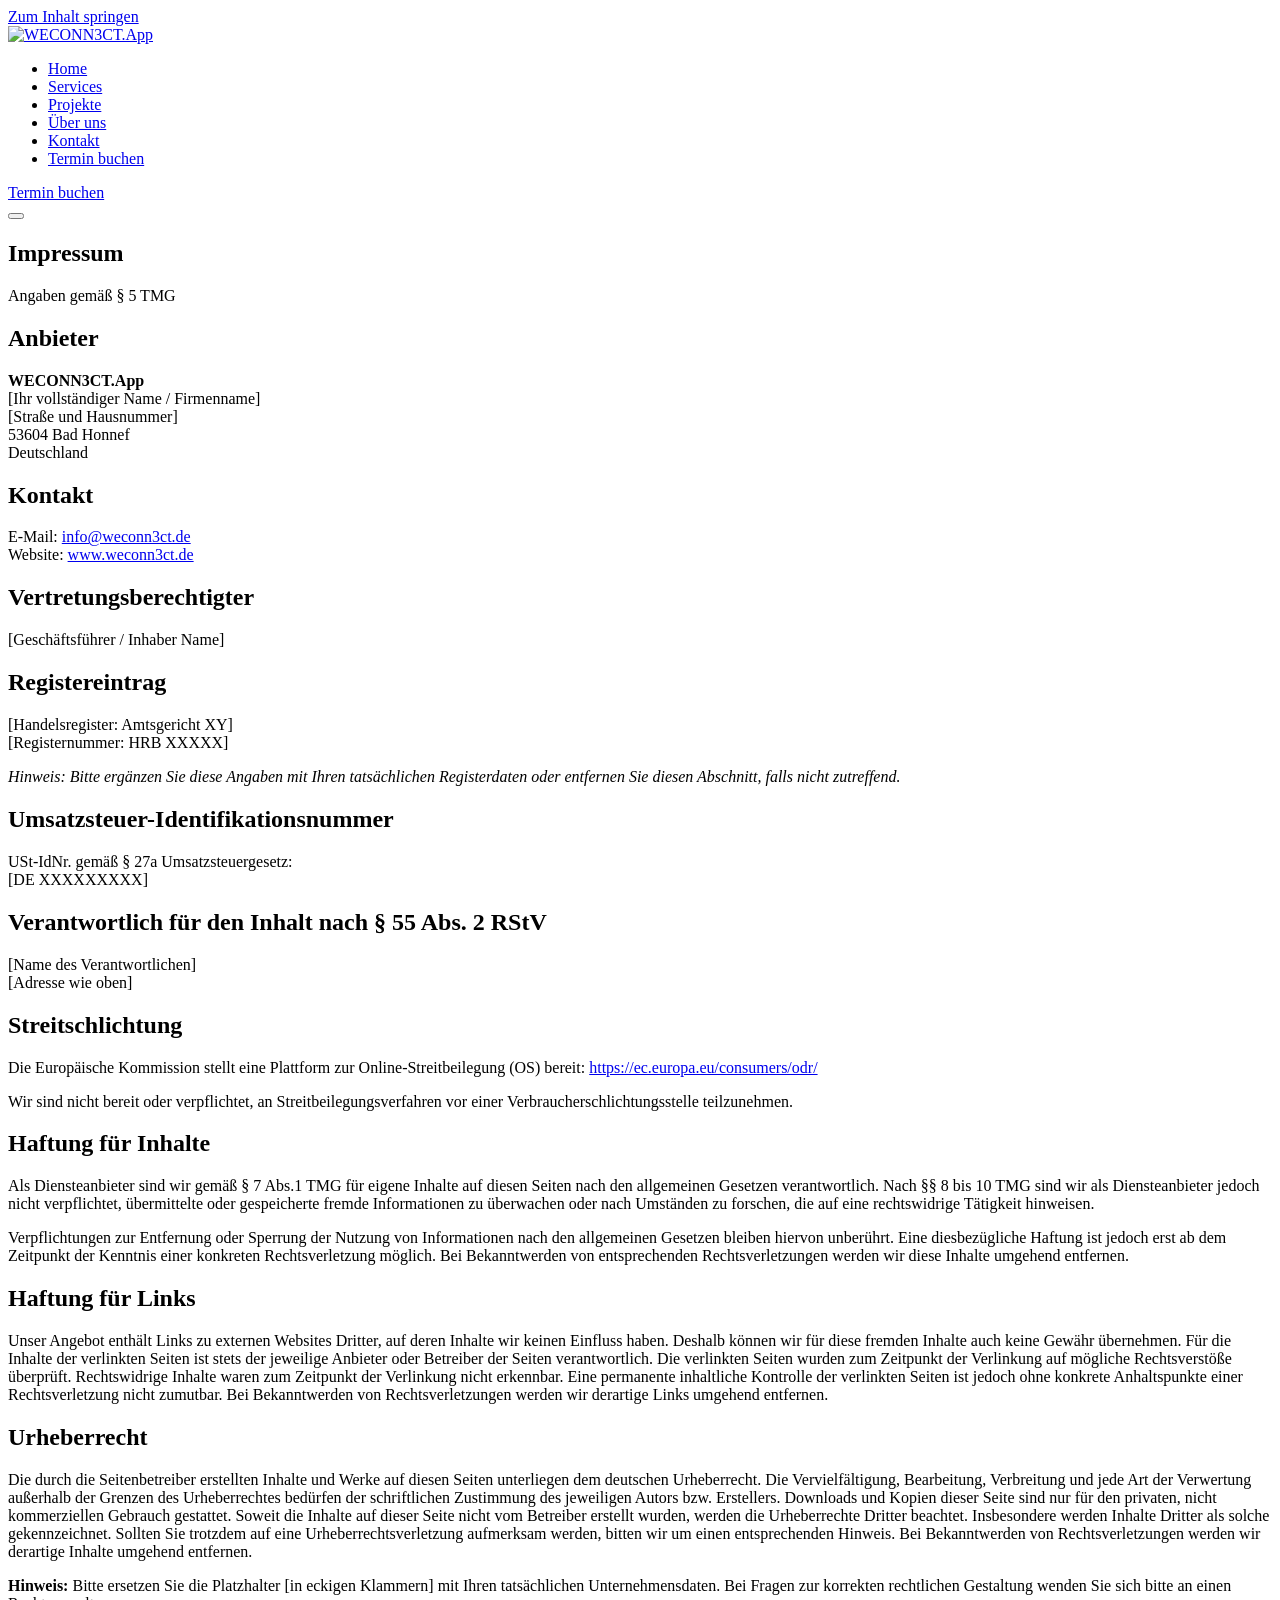
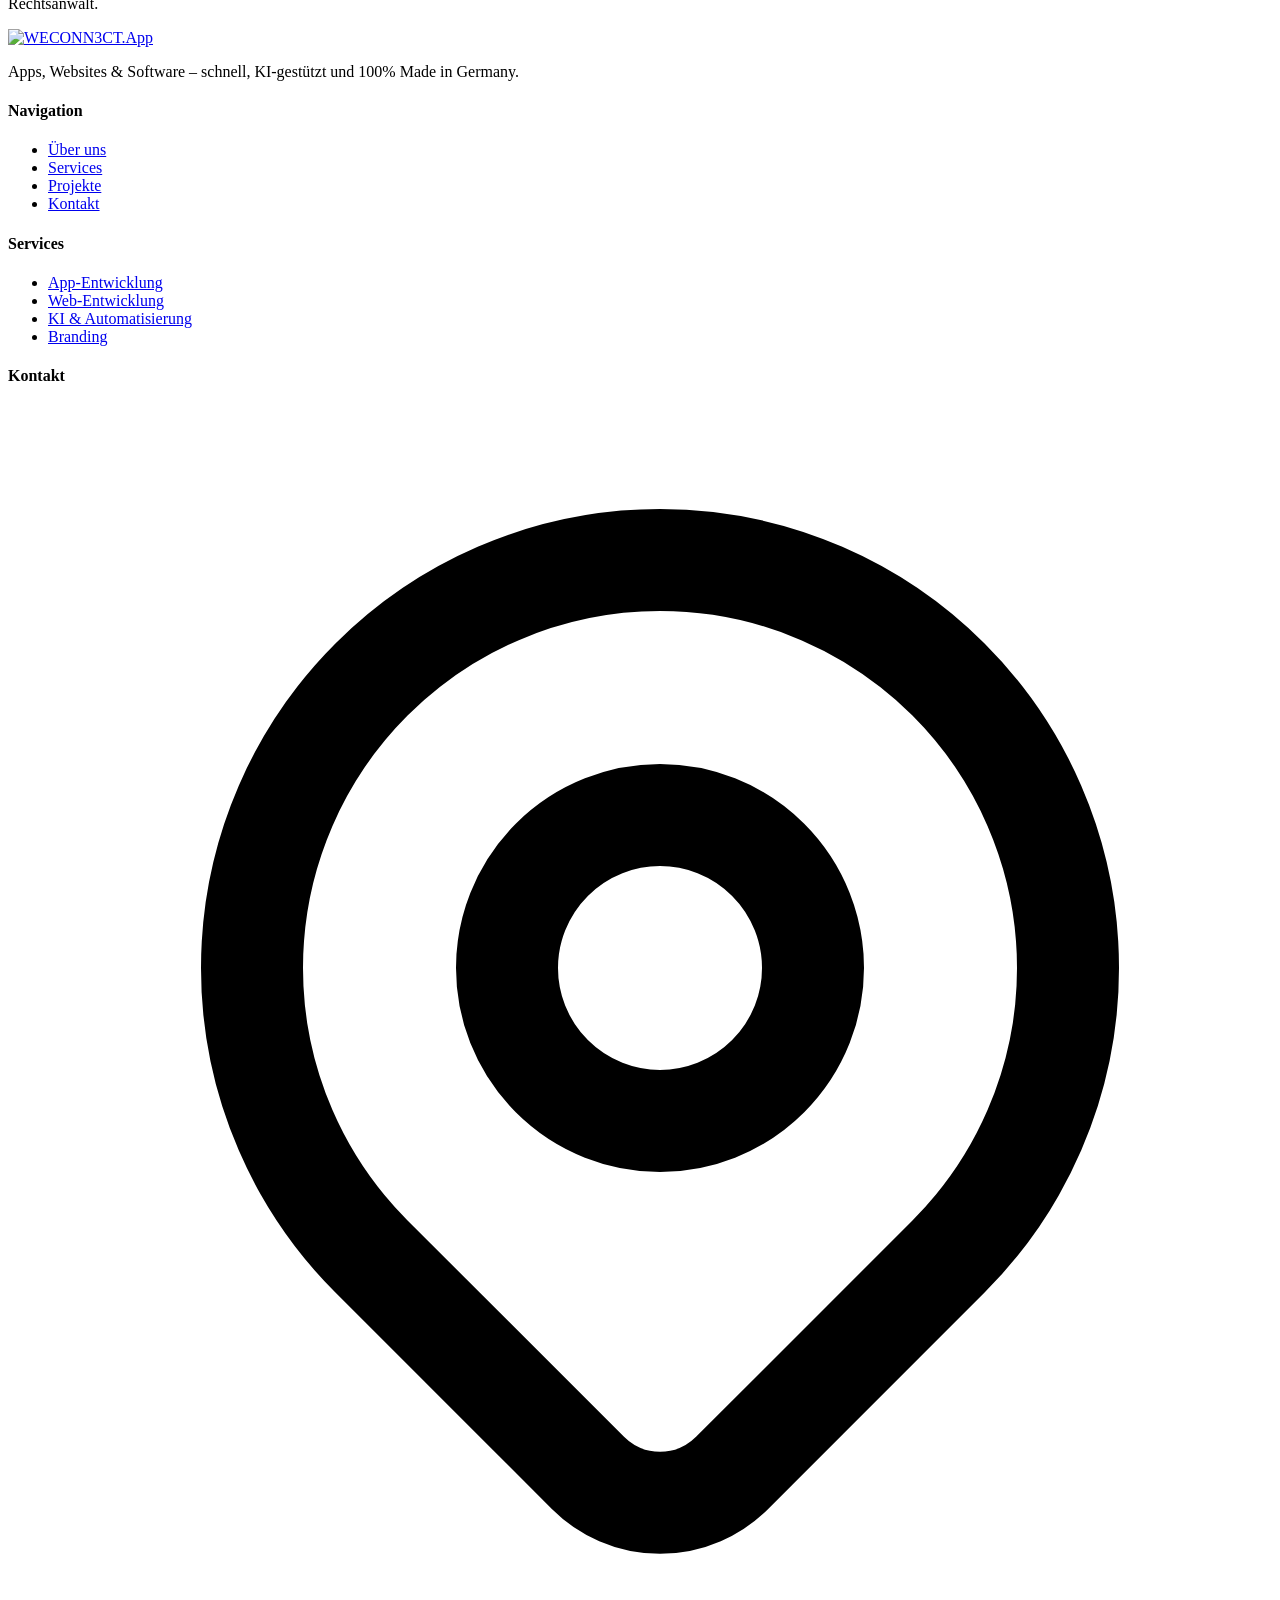
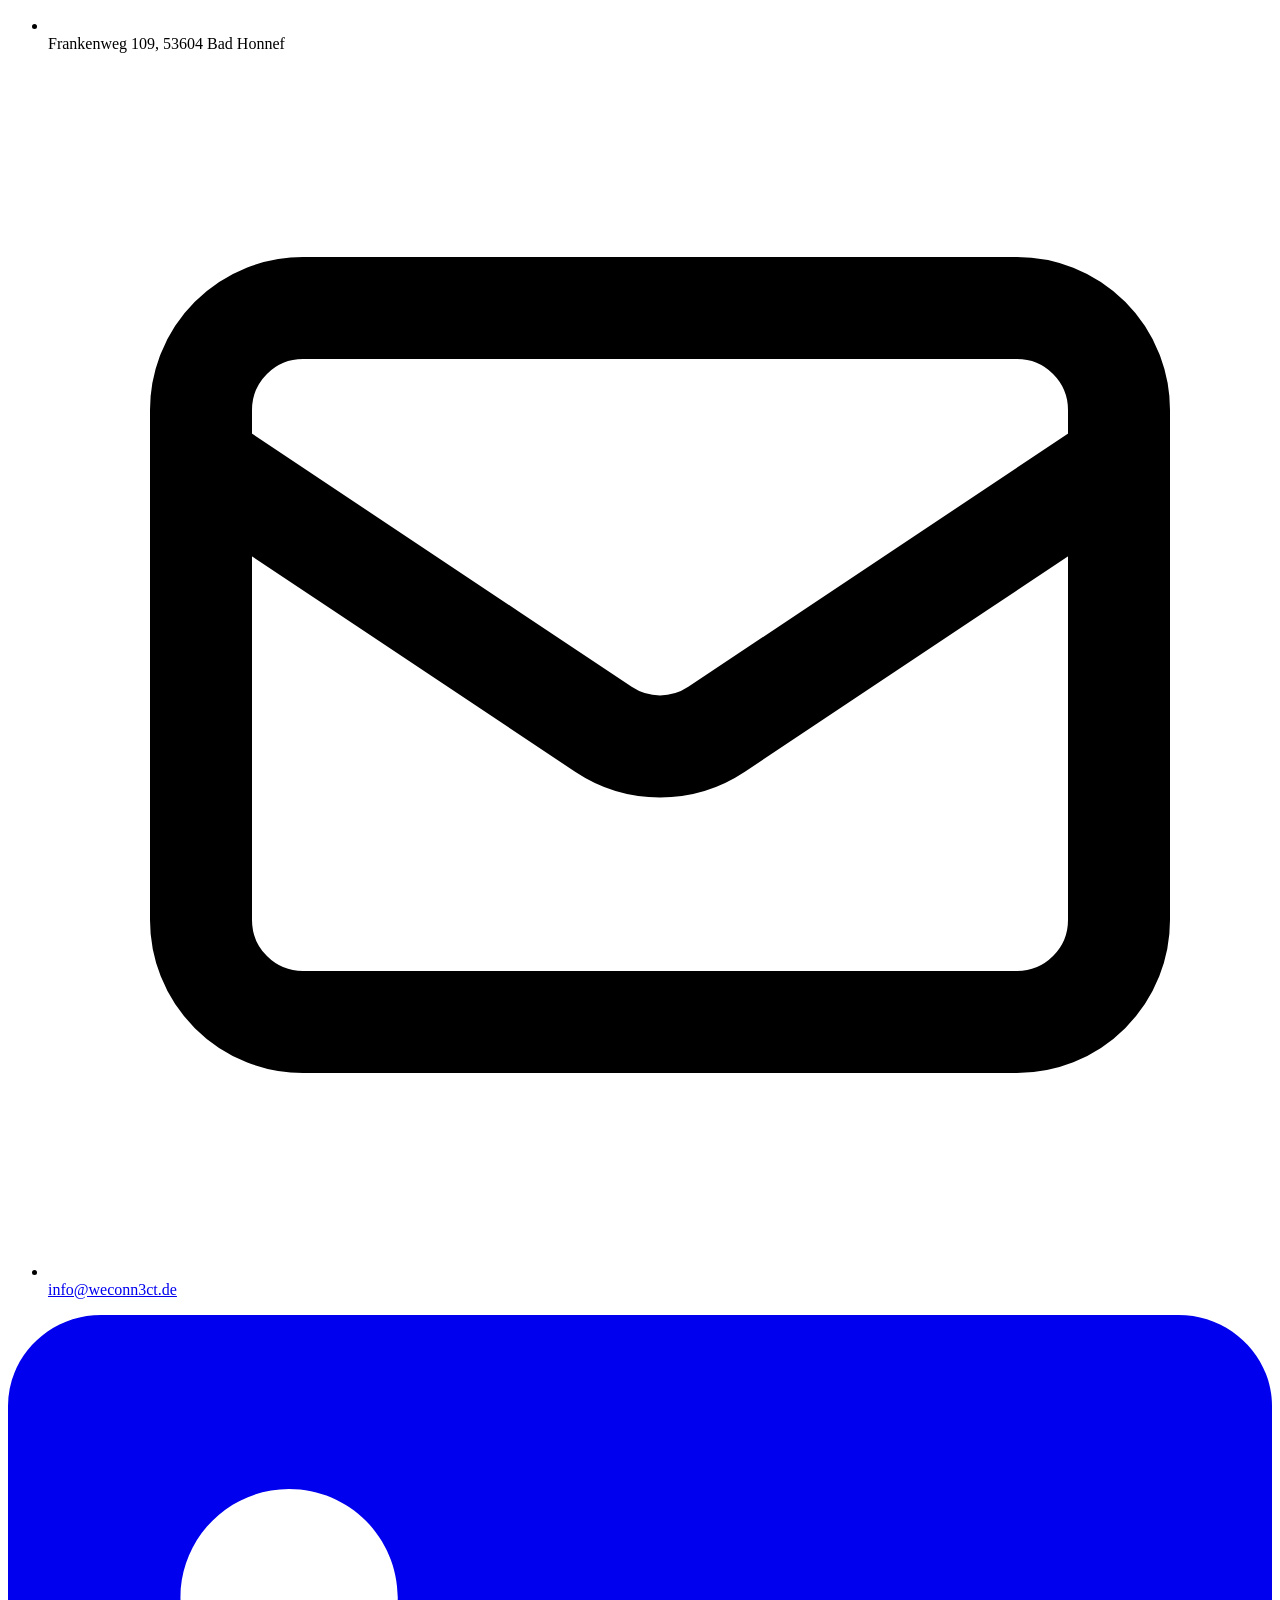
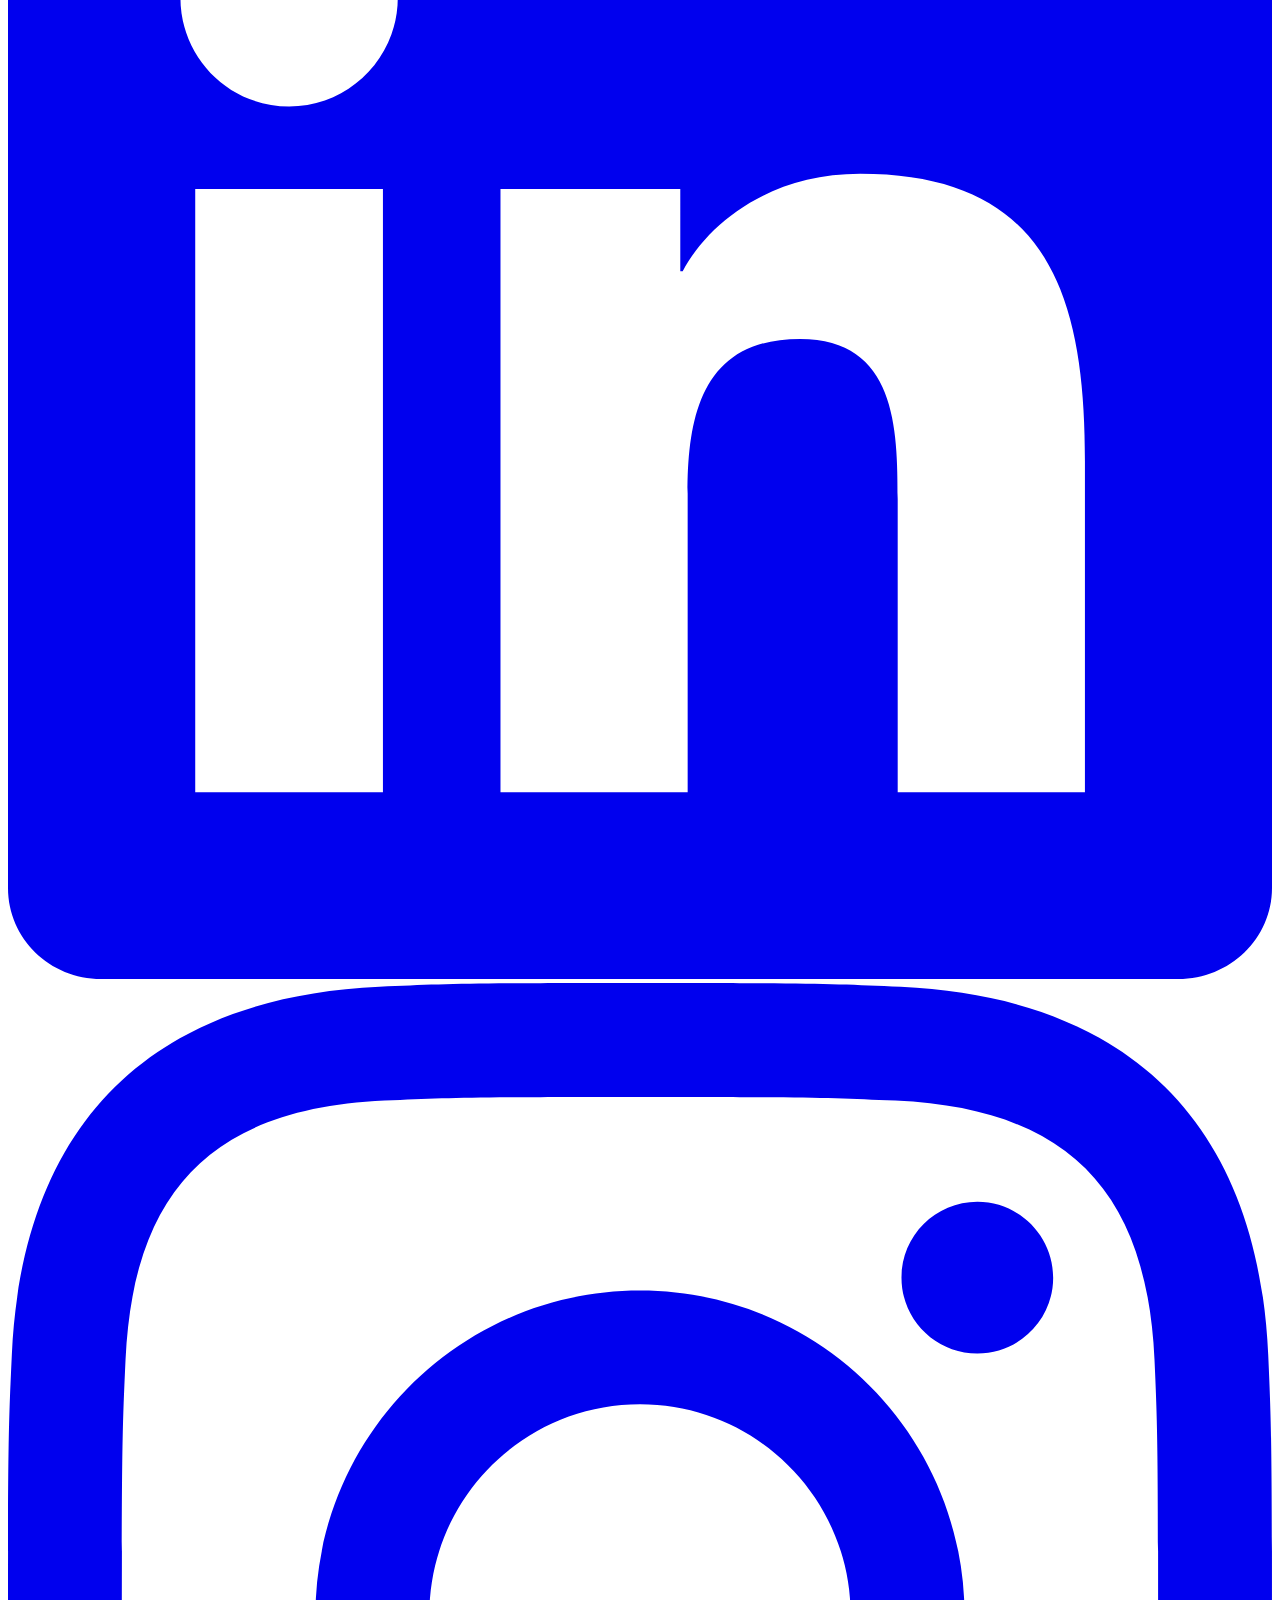
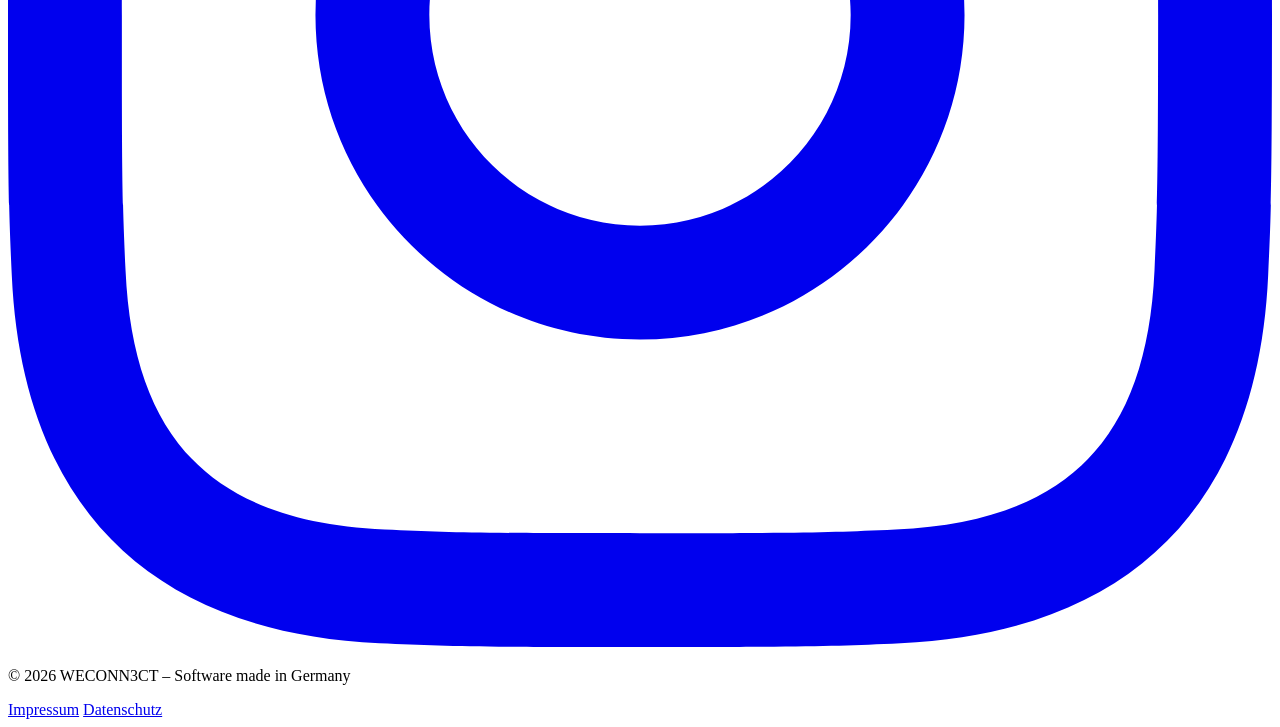
==== static-site/impressum/index.html @ f99a8896 "Clean URLs: Verzeichnisstruktur statt .html-Endungen HTML-Dateien in Unterordner verschoben (z.B. se" ====
<!DOCTYPE html>
<html lang="de">
<head>
    <meta charset="UTF-8">
    <meta name="viewport" content="width=device-width, initial-scale=1.0">
    <title>Impressum | WECONN3CT.App</title>
    <meta name="description" content="Impressum der WECONN3CT.App - Softwareentwicklung aus Bad Honnef, Deutschland.">
    <meta name="robots" content="noindex, follow">
    <link rel="canonical" href="https://weconn3ct.de/impressum/">

    <!-- Tailwind CSS via CDN -->
    <script src="https://cdn.tailwindcss.com"></script>
    <script src="/js/tailwind.config.js"></script>

    <!-- Google Fonts - Inter -->
    <link rel="preconnect" href="https://fonts.googleapis.com">
    <link rel="preconnect" href="https://fonts.gstatic.com" crossorigin>
    <link href="https://fonts.googleapis.com/css2?family=Inter:wght@300;400;500;600;700;800&display=swap" rel="stylesheet">

    <!-- Custom CSS -->
    <link rel="stylesheet" href="/css/style.css">
</head>
<body class="bg-white text-gray-900 antialiased selection:bg-primary-500 selection:text-white overflow-x-hidden font-sans">
    <a href="#main-content" class="sr-only focus:not-sr-only focus:fixed focus:top-4 focus:left-4 focus:z-[9999] focus:bg-primary-500 focus:text-white focus:px-4 focus:py-2 focus:rounded-lg">Zum Inhalt springen</a>

    <!-- NAVIGATION -->
    <div class="navbar-wrapper">
    <nav id="navbar">
        <div class="navbar-container">
            <a href="/" class="navbar-logo"><img src="/assets/logo.png" alt="WECONN3CT.App" class="navbar-logo-img"></a>

            <ul class="navbar-menu" id="navbarMenu">
                <li><a href="/" class="navbar-link">Home</a></li>
                <li><a href="/leistungen/" class="navbar-link">Services</a></li>
                <li><a href="/projekte/" class="navbar-link">Projekte</a></li>
                <li><a href="/ueber-uns/" class="navbar-link">Über uns</a></li>
                <li><a href="/kontakt/" class="navbar-link">Kontakt</a></li>
                <li class="navbar-cta"><a href="https://calendly.com/weconn3ct/30min" target="_blank" rel="noopener noreferrer" class="navbar-link">Termin buchen</a></li>
            </ul>

            <div class="navbar-right">
                <a href="https://calendly.com/weconn3ct/30min" target="_blank" rel="noopener noreferrer" class="navbar-cta-right">Termin buchen</a>
            </div>

            <button class="navbar-toggle" id="navbarToggle" aria-label="Menü öffnen" aria-expanded="false" aria-controls="navbarMenu">
                <span class="navbar-toggle-icon"></span>
            </button>
        </div>
    </nav>
    </div>

    <main id="main-content">
    <!-- Content -->
    <section class="pt-40 pb-24">
        <div class="max-w-3xl mx-auto px-4 sm:px-6 lg:px-8">
            <div class="mb-12">
                <h1 class="text-4xl font-bold text-gray-900 mb-4">Impressum</h1>
                <p class="text-gray-600">Angaben gemäß § 5 TMG</p>
            </div>

            <div class="prose prose-lg max-w-none">
                <div class="space-y-8">
                    <!-- Anbieter -->
                    <div class="bg-gray-50 rounded-2xl p-8 border border-gray-100">
                        <h2 class="text-xl font-bold text-gray-900 mb-4">Anbieter</h2>
                        <p class="text-gray-700 leading-relaxed">
                            <strong>WECONN3CT.App</strong><br>
                            [Ihr vollständiger Name / Firmenname]<br>
                            [Straße und Hausnummer]<br>
                            53604 Bad Honnef<br>
                            Deutschland
                        </p>
                    </div>

                    <!-- Kontakt -->
                    <div class="bg-gray-50 rounded-2xl p-8 border border-gray-100">
                        <h2 class="text-xl font-bold text-gray-900 mb-4">Kontakt</h2>
                        <p class="text-gray-700 leading-relaxed">
                            E-Mail: <a href="mailto:info@weconn3ct.de" class="text-primary-500 hover:underline">info@weconn3ct.de</a><br>
                            Website: <a href="https://weconn3ct.de" class="text-primary-500 hover:underline">www.weconn3ct.de</a>
                        </p>
                    </div>

                    <!-- Vertretungsberechtigter -->
                    <div class="bg-gray-50 rounded-2xl p-8 border border-gray-100">
                        <h2 class="text-xl font-bold text-gray-900 mb-4">Vertretungsberechtigter</h2>
                        <p class="text-gray-700 leading-relaxed">
                            [Geschäftsführer / Inhaber Name]
                        </p>
                    </div>

                    <!-- Registereintrag (falls zutreffend) -->
                    <div class="bg-gray-50 rounded-2xl p-8 border border-gray-100">
                        <h2 class="text-xl font-bold text-gray-900 mb-4">Registereintrag</h2>
                        <p class="text-gray-700 leading-relaxed">
                            [Handelsregister: Amtsgericht XY]<br>
                            [Registernummer: HRB XXXXX]
                        </p>
                        <p class="text-sm text-gray-500 mt-4">
                            <em>Hinweis: Bitte ergänzen Sie diese Angaben mit Ihren tatsächlichen Registerdaten oder entfernen Sie diesen Abschnitt, falls nicht zutreffend.</em>
                        </p>
                    </div>

                    <!-- Umsatzsteuer-ID -->
                    <div class="bg-gray-50 rounded-2xl p-8 border border-gray-100">
                        <h2 class="text-xl font-bold text-gray-900 mb-4">Umsatzsteuer-Identifikationsnummer</h2>
                        <p class="text-gray-700 leading-relaxed">
                            USt-IdNr. gemäß § 27a Umsatzsteuergesetz:<br>
                            [DE XXXXXXXXX]
                        </p>
                    </div>

                    <!-- Verantwortlich für Inhalte -->
                    <div class="bg-gray-50 rounded-2xl p-8 border border-gray-100">
                        <h2 class="text-xl font-bold text-gray-900 mb-4">Verantwortlich für den Inhalt nach § 55 Abs. 2 RStV</h2>
                        <p class="text-gray-700 leading-relaxed">
                            [Name des Verantwortlichen]<br>
                            [Adresse wie oben]
                        </p>
                    </div>

                    <!-- Streitschlichtung -->
                    <div class="bg-gray-50 rounded-2xl p-8 border border-gray-100">
                        <h2 class="text-xl font-bold text-gray-900 mb-4">Streitschlichtung</h2>
                        <p class="text-gray-700 leading-relaxed mb-4">
                            Die Europäische Kommission stellt eine Plattform zur Online-Streitbeilegung (OS) bereit:
                            <a href="https://ec.europa.eu/consumers/odr/" target="_blank" rel="noopener" class="text-primary-500 hover:underline">https://ec.europa.eu/consumers/odr/</a>
                        </p>
                        <p class="text-gray-700 leading-relaxed">
                            Wir sind nicht bereit oder verpflichtet, an Streitbeilegungsverfahren vor einer Verbraucherschlichtungsstelle teilzunehmen.
                        </p>
                    </div>

                    <!-- Haftungsausschluss -->
                    <div class="bg-gray-50 rounded-2xl p-8 border border-gray-100">
                        <h2 class="text-xl font-bold text-gray-900 mb-4">Haftung für Inhalte</h2>
                        <p class="text-gray-700 leading-relaxed mb-4">
                            Als Diensteanbieter sind wir gemäß § 7 Abs.1 TMG für eigene Inhalte auf diesen Seiten nach den allgemeinen Gesetzen verantwortlich. Nach §§ 8 bis 10 TMG sind wir als Diensteanbieter jedoch nicht verpflichtet, übermittelte oder gespeicherte fremde Informationen zu überwachen oder nach Umständen zu forschen, die auf eine rechtswidrige Tätigkeit hinweisen.
                        </p>
                        <p class="text-gray-700 leading-relaxed">
                            Verpflichtungen zur Entfernung oder Sperrung der Nutzung von Informationen nach den allgemeinen Gesetzen bleiben hiervon unberührt. Eine diesbezügliche Haftung ist jedoch erst ab dem Zeitpunkt der Kenntnis einer konkreten Rechtsverletzung möglich. Bei Bekanntwerden von entsprechenden Rechtsverletzungen werden wir diese Inhalte umgehend entfernen.
                        </p>
                    </div>

                    <!-- Haftung für Links -->
                    <div class="bg-gray-50 rounded-2xl p-8 border border-gray-100">
                        <h2 class="text-xl font-bold text-gray-900 mb-4">Haftung für Links</h2>
                        <p class="text-gray-700 leading-relaxed">
                            Unser Angebot enthält Links zu externen Websites Dritter, auf deren Inhalte wir keinen Einfluss haben. Deshalb können wir für diese fremden Inhalte auch keine Gewähr übernehmen. Für die Inhalte der verlinkten Seiten ist stets der jeweilige Anbieter oder Betreiber der Seiten verantwortlich. Die verlinkten Seiten wurden zum Zeitpunkt der Verlinkung auf mögliche Rechtsverstöße überprüft. Rechtswidrige Inhalte waren zum Zeitpunkt der Verlinkung nicht erkennbar. Eine permanente inhaltliche Kontrolle der verlinkten Seiten ist jedoch ohne konkrete Anhaltspunkte einer Rechtsverletzung nicht zumutbar. Bei Bekanntwerden von Rechtsverletzungen werden wir derartige Links umgehend entfernen.
                        </p>
                    </div>

                    <!-- Urheberrecht -->
                    <div class="bg-gray-50 rounded-2xl p-8 border border-gray-100">
                        <h2 class="text-xl font-bold text-gray-900 mb-4">Urheberrecht</h2>
                        <p class="text-gray-700 leading-relaxed">
                            Die durch die Seitenbetreiber erstellten Inhalte und Werke auf diesen Seiten unterliegen dem deutschen Urheberrecht. Die Vervielfältigung, Bearbeitung, Verbreitung und jede Art der Verwertung außerhalb der Grenzen des Urheberrechtes bedürfen der schriftlichen Zustimmung des jeweiligen Autors bzw. Erstellers. Downloads und Kopien dieser Seite sind nur für den privaten, nicht kommerziellen Gebrauch gestattet. Soweit die Inhalte auf dieser Seite nicht vom Betreiber erstellt wurden, werden die Urheberrechte Dritter beachtet. Insbesondere werden Inhalte Dritter als solche gekennzeichnet. Sollten Sie trotzdem auf eine Urheberrechtsverletzung aufmerksam werden, bitten wir um einen entsprechenden Hinweis. Bei Bekanntwerden von Rechtsverletzungen werden wir derartige Inhalte umgehend entfernen.
                        </p>
                    </div>
                </div>

                <!-- Hinweis -->
                <div class="mt-12 p-6 bg-primary-50 rounded-xl border border-primary-100">
                    <p class="text-primary-700 text-sm">
                        <strong>Hinweis:</strong> Bitte ersetzen Sie die Platzhalter [in eckigen Klammern] mit Ihren tatsächlichen Unternehmensdaten. Bei Fragen zur korrekten rechtlichen Gestaltung wenden Sie sich bitte an einen Rechtsanwalt.
                    </p>
                </div>
            </div>
        </div>
    </section>

    <!-- Footer -->
    </main>

    <footer class="relative bg-gray-950 overflow-hidden">
        <div class="absolute -top-40 left-1/4 w-[600px] h-[600px] bg-primary-600/5 rounded-full blur-3xl pointer-events-none"></div>
        <div class="absolute -bottom-20 right-1/4 w-[400px] h-[400px] bg-accent-500/5 rounded-full blur-3xl pointer-events-none"></div>
        <div class="h-px bg-gradient-to-r from-transparent via-white/10 to-transparent"></div>
        <div class="max-w-7xl mx-auto px-4 sm:px-6 lg:px-8">
            <div class="pt-16 pb-12 grid grid-cols-1 md:grid-cols-2 lg:grid-cols-12 gap-12">
                <div class="lg:col-span-3 flex flex-col">
                    <a href="/" class="inline-block mb-4">
                        <img src="/assets/logo.png" alt="WECONN3CT.App" class="h-14 brightness-0 invert opacity-90 hover:opacity-100 transition-opacity">
                    </a>
                    <p class="text-gray-500 text-sm leading-relaxed max-w-xs">
                        Apps, Websites & Software – schnell, KI-gestützt und 100% Made in Germany.
                    </p>
                </div>
                <div class="lg:col-span-2 lg:col-start-5">
                    <h4 class="text-white text-xs font-semibold uppercase tracking-widest mb-5">Navigation</h4>
                    <ul class="space-y-3">
                        <li><a href="/ueber-uns/" class="text-gray-500 hover:text-white transition-colors text-sm">Über uns</a></li>
                        <li><a href="/leistungen/" class="text-gray-500 hover:text-white transition-colors text-sm">Services</a></li>
                        <li><a href="/projekte/" class="text-gray-500 hover:text-white transition-colors text-sm">Projekte</a></li>
                        <li><a href="/kontakt/" class="text-gray-500 hover:text-white transition-colors text-sm">Kontakt</a></li>
                    </ul>
                </div>
                <div class="lg:col-span-2">
                    <h4 class="text-white text-xs font-semibold uppercase tracking-widest mb-5">Services</h4>
                    <ul class="space-y-3">
                        <li><a href="/leistungen/" class="text-gray-500 hover:text-white transition-colors text-sm">App-Entwicklung</a></li>
                        <li><a href="/leistungen/" class="text-gray-500 hover:text-white transition-colors text-sm">Web-Entwicklung</a></li>
                        <li><a href="/leistungen/" class="text-gray-500 hover:text-white transition-colors text-sm">KI & Automatisierung</a></li>
                        <li><a href="/leistungen/" class="text-gray-500 hover:text-white transition-colors text-sm">Branding</a></li>
                    </ul>
                </div>
                <div class="lg:col-span-3">
                    <h4 class="text-white text-xs font-semibold uppercase tracking-widest mb-5">Kontakt</h4>
                    <ul class="space-y-4">
                        <li class="flex items-start gap-3">
                            <svg class="w-4 h-4 text-gray-600 shrink-0 mt-0.5" fill="none" stroke="currentColor" viewBox="0 0 24 24">
                                <path stroke-linecap="round" stroke-linejoin="round" stroke-width="2" d="M17.657 16.657L13.414 20.9a1.998 1.998 0 01-2.827 0l-4.244-4.243a8 8 0 1111.314 0z"></path>
                                <path stroke-linecap="round" stroke-linejoin="round" stroke-width="2" d="M15 11a3 3 0 11-6 0 3 3 0 016 0z"></path>
                            </svg>
                            <span class="text-gray-500 text-sm">Frankenweg 109, 53604 Bad Honnef</span>
                        </li>
                        <li class="flex items-center gap-3">
                            <svg class="w-4 h-4 text-gray-600 shrink-0" fill="none" stroke="currentColor" viewBox="0 0 24 24">
                                <path stroke-linecap="round" stroke-linejoin="round" stroke-width="2" d="M3 8l7.89 5.26a2 2 0 002.22 0L21 8M5 19h14a2 2 0 002-2V7a2 2 0 00-2-2H5a2 2 0 00-2 2v10a2 2 0 002 2z"></path>
                            </svg>
                            <a href="mailto:info@weconn3ct.de" class="text-gray-500 hover:text-primary-400 transition-colors text-sm">info@weconn3ct.de</a>
                        </li>
                    </ul>
                </div>
            </div>
            <div class="border-t border-white/10"></div>
            <div class="flex justify-center gap-4 pt-10 pb-6">
                <a href="https://de.linkedin.com/company/weconn3ct" target="_blank" rel="noopener noreferrer" class="social-icon-glass group">
                    <svg class="w-5 h-5" fill="currentColor" viewBox="0 0 24 24"><path d="M20.447 20.452h-3.554v-5.569c0-1.328-.027-3.037-1.852-3.037-1.853 0-2.136 1.445-2.136 2.939v5.667H9.351V9h3.414v1.561h.046c.477-.9 1.637-1.85 3.37-1.85 3.601 0 4.267 2.37 4.267 5.455v6.286zM5.337 7.433c-1.144 0-2.063-.926-2.063-2.065 0-1.138.92-2.063 2.063-2.063 1.14 0 2.064.925 2.064 2.063 0 1.139-.925 2.065-2.064 2.065zm1.782 13.019H3.555V9h3.564v11.452zM22.225 0H1.771C.792 0 0 .774 0 1.729v20.542C0 23.227.792 24 1.771 24h20.451C23.2 24 24 23.227 24 22.271V1.729C24 .774 23.2 0 22.222 0h.003z"/></svg>
                </a>
                <a href="https://www.instagram.com/weconn3ct_gmbh/" target="_blank" rel="noopener noreferrer" class="social-icon-glass social-icon-instagram group">
                    <svg class="w-5 h-5" fill="currentColor" viewBox="0 0 24 24"><path d="M12 2.163c3.204 0 3.584.012 4.85.07 3.252.148 4.771 1.691 4.919 4.919.058 1.265.069 1.645.069 4.849 0 3.205-.012 3.584-.069 4.849-.149 3.225-1.664 4.771-4.919 4.919-1.266.058-1.644.07-4.85.07-3.204 0-3.584-.012-4.849-.07-3.26-.149-4.771-1.699-4.919-4.92-.058-1.265-.07-1.644-.07-4.849 0-3.204.013-3.583.07-4.849.149-3.227 1.664-4.771 4.919-4.919 1.266-.057 1.645-.069 4.849-.069zm0-2.163c-3.259 0-3.667.014-4.947.072-4.358.2-6.78 2.618-6.98 6.98-.059 1.281-.073 1.689-.073 4.948 0 3.259.014 3.668.072 4.948.2 4.358 2.618 6.78 6.98 6.98 1.281.058 1.689.072 4.948.072 3.259 0 3.668-.014 4.948-.072 4.354-.2 6.782-2.618 6.979-6.98.059-1.28.073-1.689.073-4.948 0-3.259-.014-3.667-.072-4.947-.196-4.354-2.617-6.78-6.979-6.98-1.281-.059-1.69-.073-4.949-.073zm0 5.838c-3.403 0-6.162 2.759-6.162 6.162s2.759 6.163 6.162 6.163 6.162-2.759 6.162-6.163c0-3.403-2.759-6.162-6.162-6.162zm0 10.162c-2.209 0-4-1.79-4-4 0-2.209 1.791-4 4-4s4 1.791 4 4c0 2.21-1.791 4-4 4zm6.406-11.845c-.796 0-1.441.645-1.441 1.44s.645 1.44 1.441 1.44c.795 0 1.439-.645 1.439-1.44s-.644-1.44-1.439-1.44z"/></svg>
                </a>
            </div>
            <div class="pb-8 flex flex-col items-center gap-3">
                <p class="text-gray-600 text-sm">&copy; 2026 WECONN3CT – Software made in Germany</p>
                <div class="flex items-center gap-6">
                    <a href="/impressum/" class="text-gray-600 hover:text-gray-400 text-sm transition-colors">Impressum</a>
                    <a href="/datenschutz/" class="text-gray-600 hover:text-gray-400 text-sm transition-colors">Datenschutz</a>
                </div>
            </div>
        </div>
    </footer>

    <script src="https://unpkg.com/lenis@1.1.13/dist/lenis.min.js"></script>
    <script src="/js/main.js"></script>
    <script src="/js/navbar.js"></script>
</body>
</html>
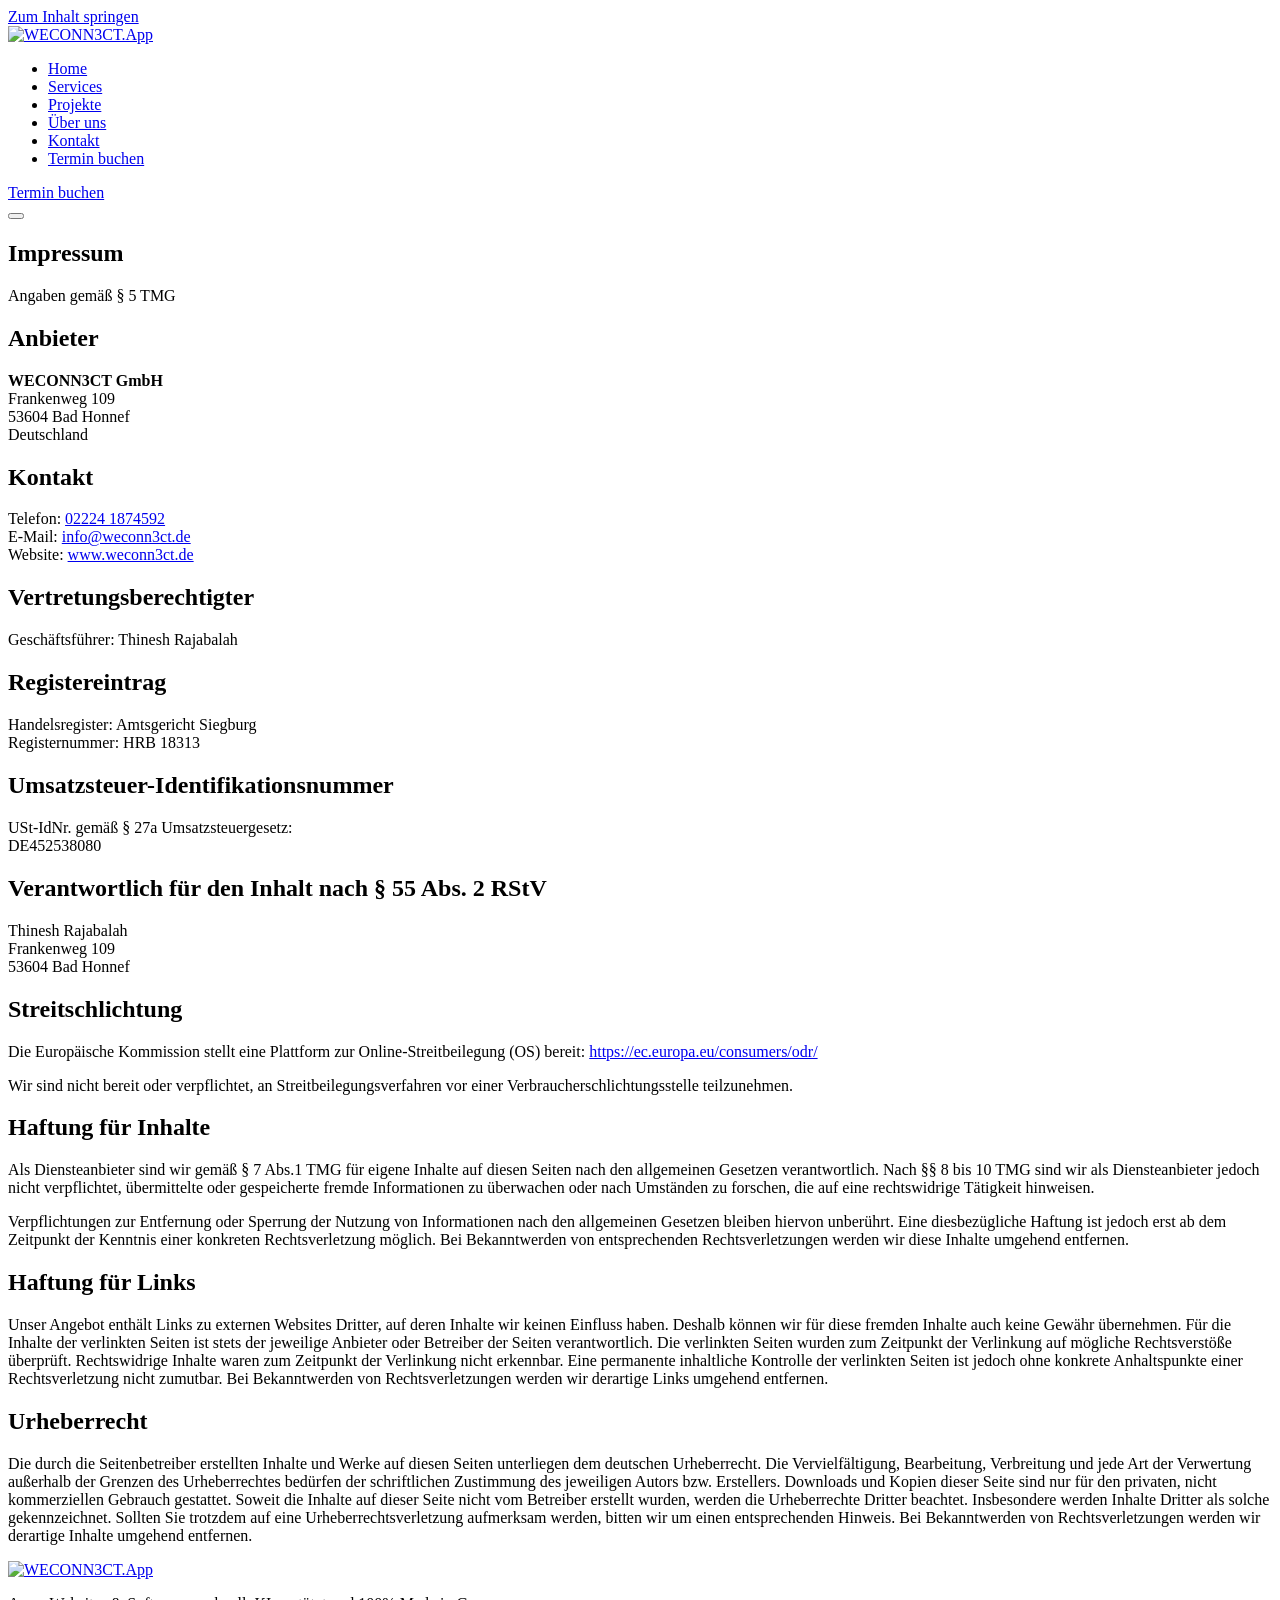
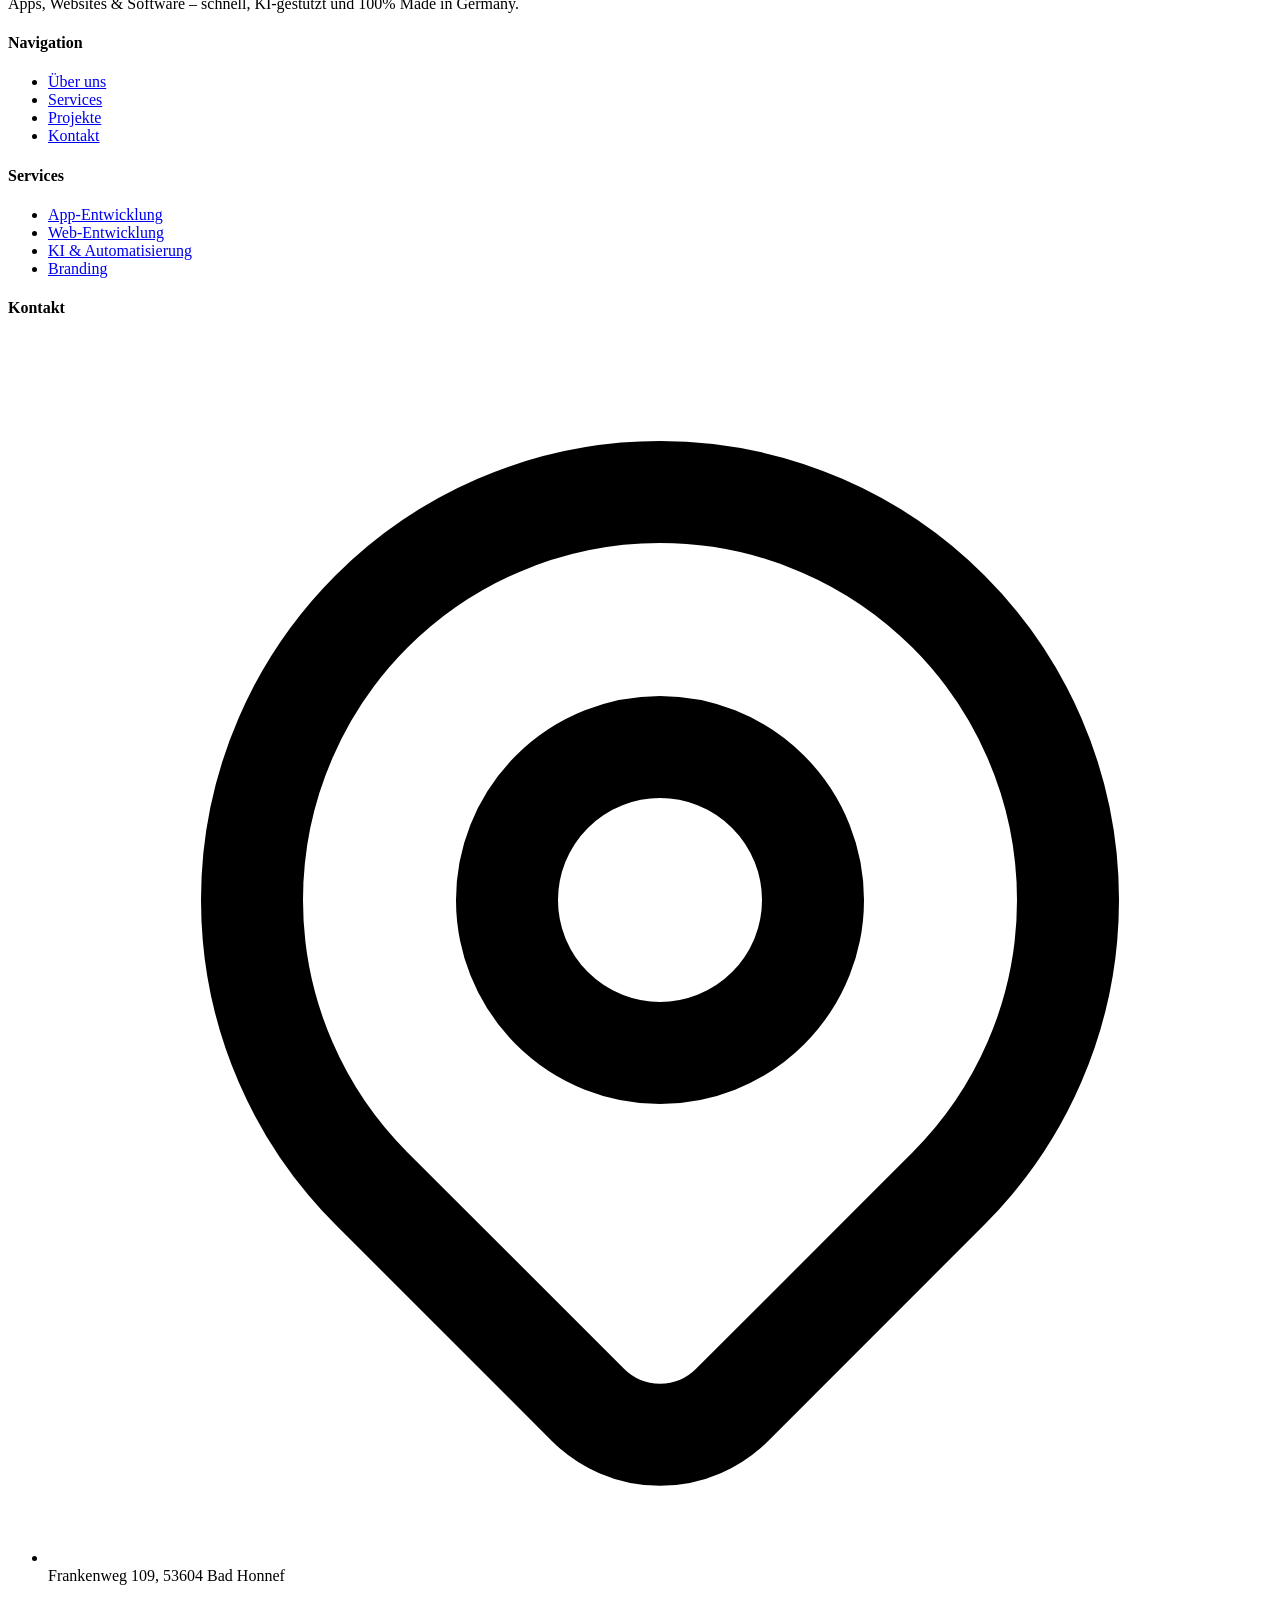
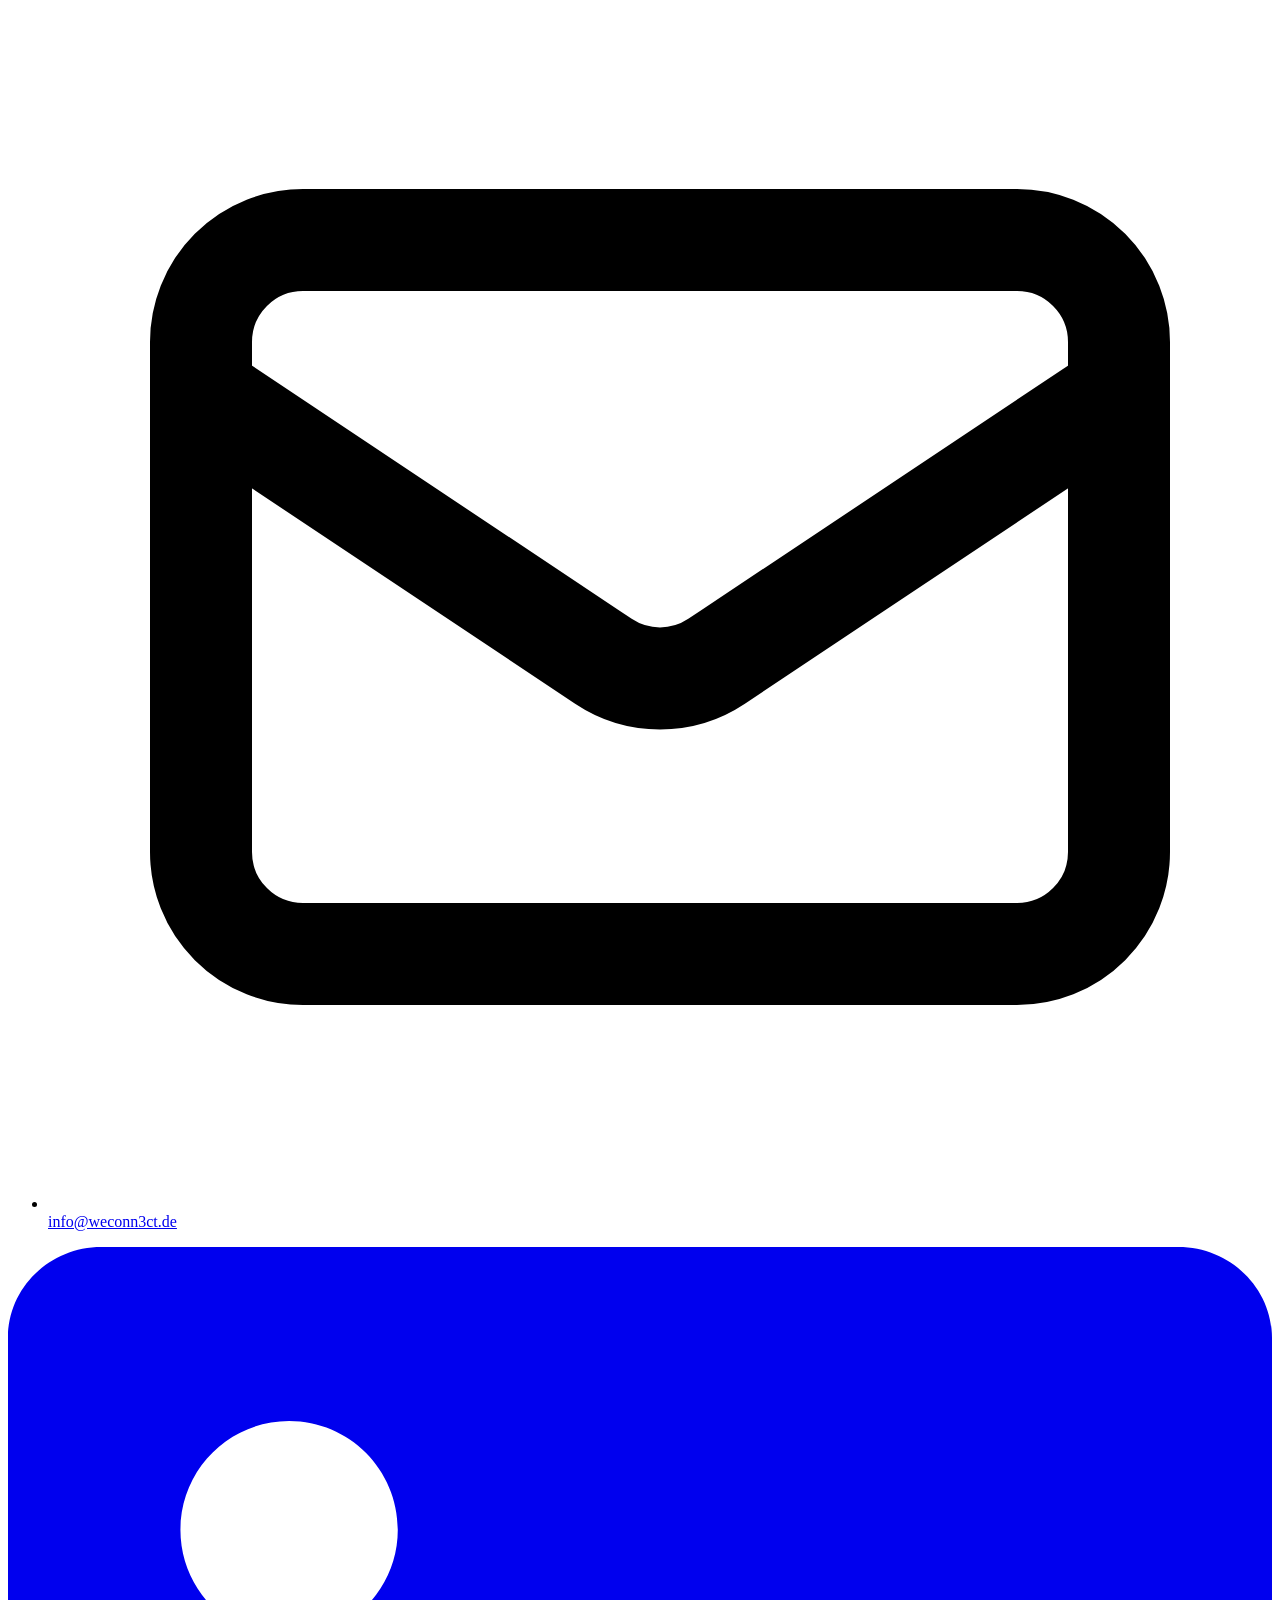
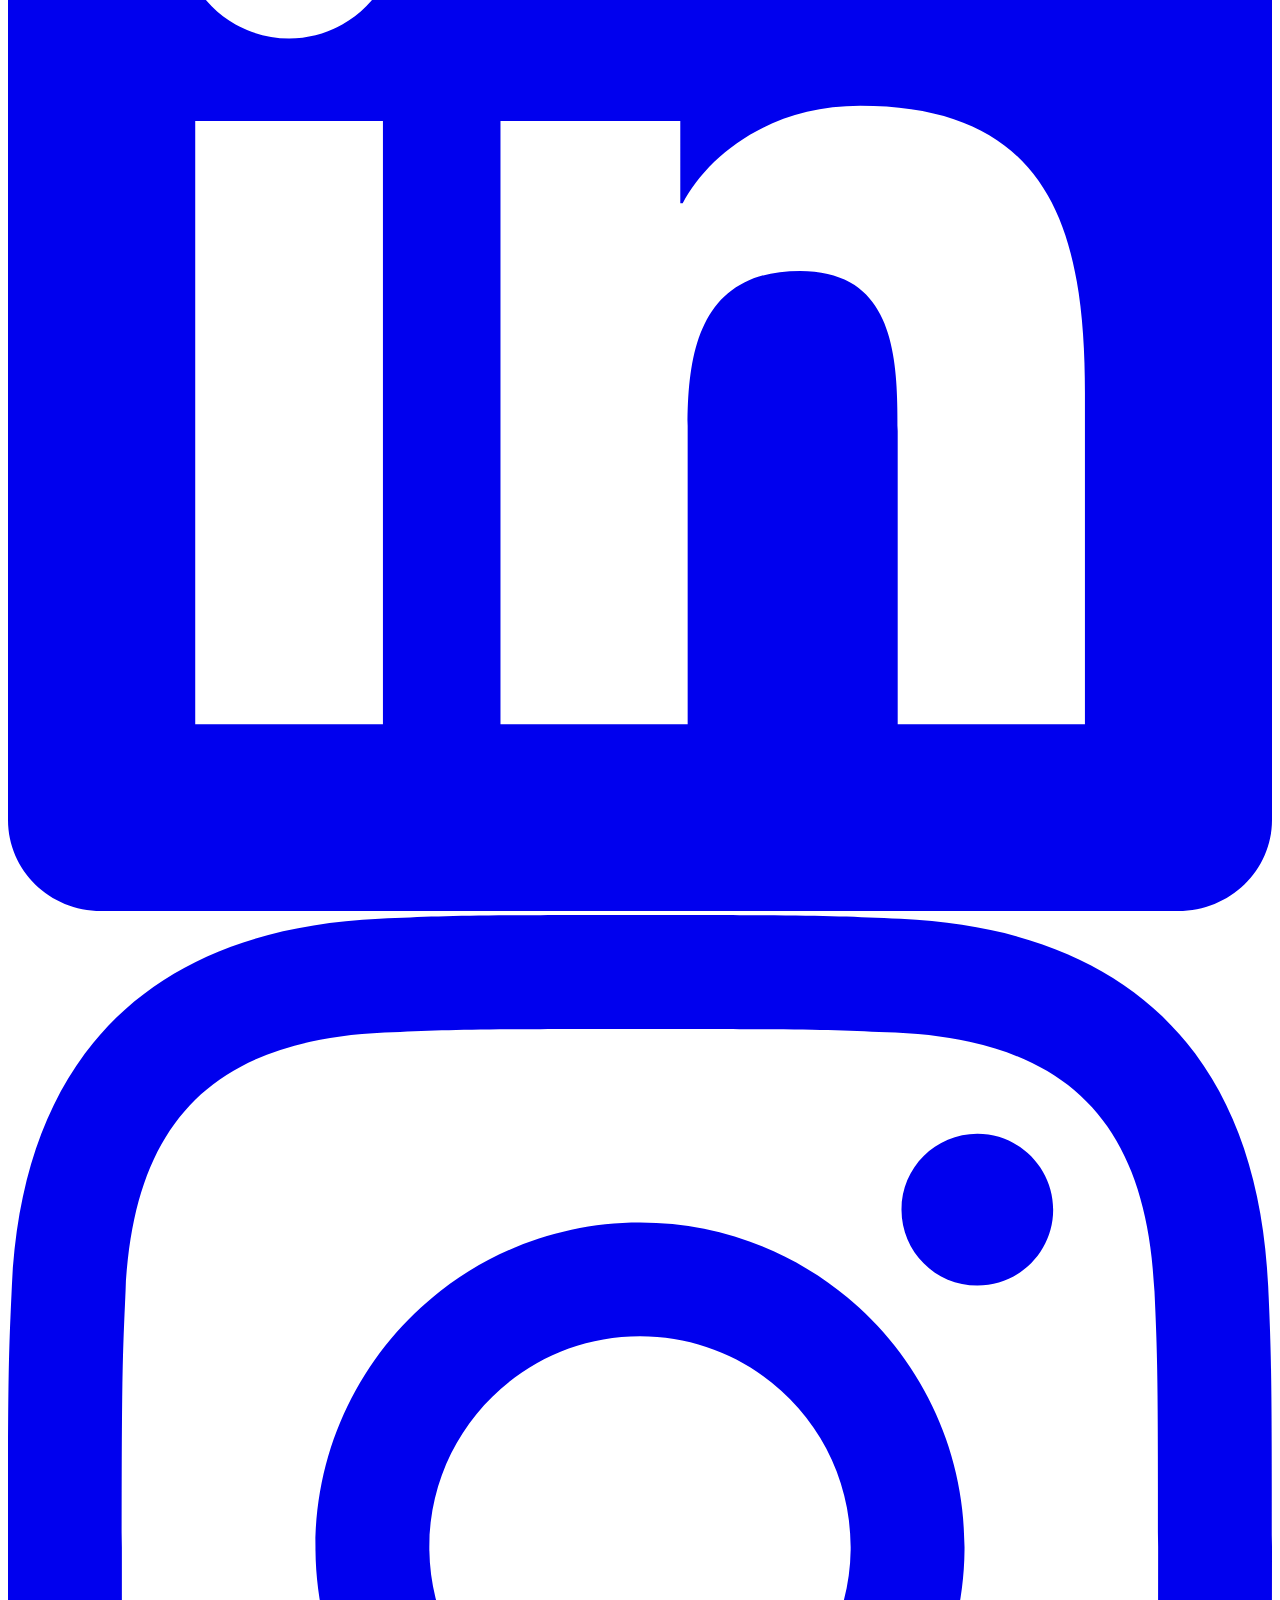
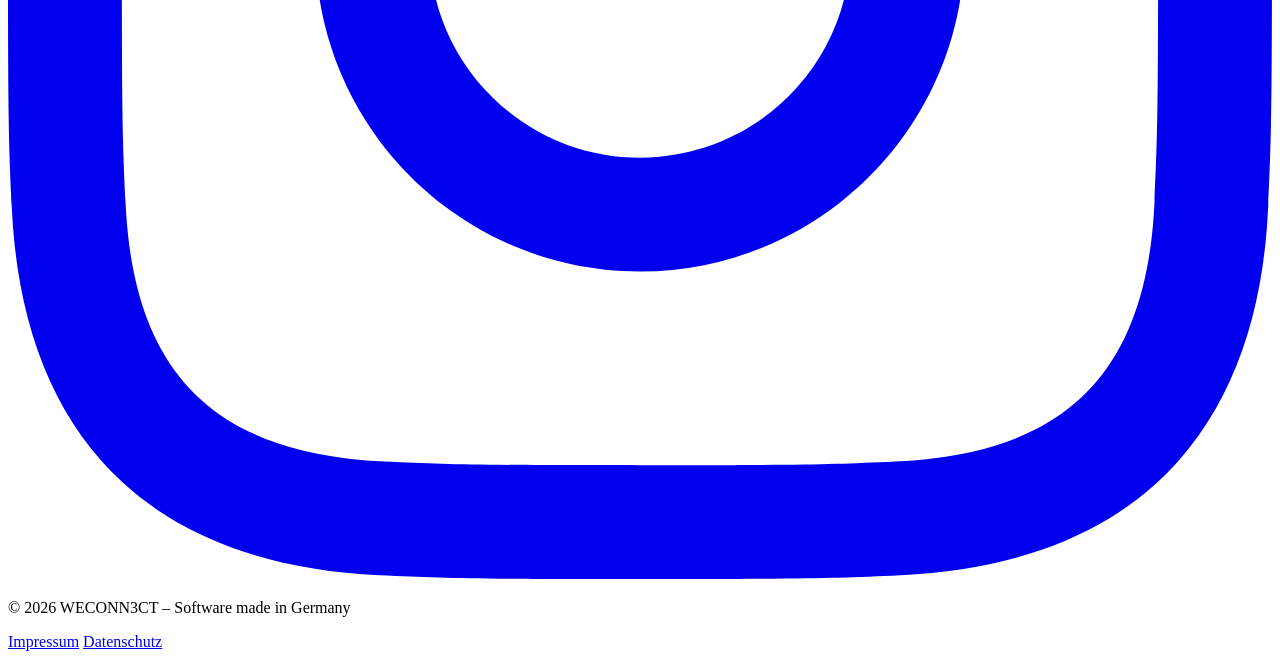
==== commit 32fe1d78: "Impressum mit Handelsregisterdaten ausgefüllt, Telefon auf Kontaktseite ergänzt - Impressum: WECONN3" ====
--- a/static-site/impressum/index.html
+++ b/static-site/impressum/index.html
@@ -64,9 +64,8 @@
                     <div class="bg-gray-50 rounded-2xl p-8 border border-gray-100">
                         <h2 class="text-xl font-bold text-gray-900 mb-4">Anbieter</h2>
                         <p class="text-gray-700 leading-relaxed">
-                            <strong>WECONN3CT.App</strong><br>
-                            [Ihr vollständiger Name / Firmenname]<br>
-                            [Straße und Hausnummer]<br>
+                            <strong>WECONN3CT GmbH</strong><br>
+                            Frankenweg 109<br>
                             53604 Bad Honnef<br>
                             Deutschland
                         </p>
@@ -76,6 +75,7 @@
                     <div class="bg-gray-50 rounded-2xl p-8 border border-gray-100">
                         <h2 class="text-xl font-bold text-gray-900 mb-4">Kontakt</h2>
                         <p class="text-gray-700 leading-relaxed">
+                            Telefon: <a href="tel:+4922241874592" class="text-primary-500 hover:underline">02224 1874592</a><br>
                             E-Mail: <a href="mailto:info@weconn3ct.de" class="text-primary-500 hover:underline">info@weconn3ct.de</a><br>
                             Website: <a href="https://weconn3ct.de" class="text-primary-500 hover:underline">www.weconn3ct.de</a>
                         </p>
@@ -85,19 +85,16 @@
                     <div class="bg-gray-50 rounded-2xl p-8 border border-gray-100">
                         <h2 class="text-xl font-bold text-gray-900 mb-4">Vertretungsberechtigter</h2>
                         <p class="text-gray-700 leading-relaxed">
-                            [Geschäftsführer / Inhaber Name]
-                        </p>
-                    </div>
-
-                    <!-- Registereintrag (falls zutreffend) -->
+                            Geschäftsführer: Thinesh Rajabalah
+                        </p>
+                    </div>
+
+                    <!-- Registereintrag -->
                     <div class="bg-gray-50 rounded-2xl p-8 border border-gray-100">
                         <h2 class="text-xl font-bold text-gray-900 mb-4">Registereintrag</h2>
                         <p class="text-gray-700 leading-relaxed">
-                            [Handelsregister: Amtsgericht XY]<br>
-                            [Registernummer: HRB XXXXX]
-                        </p>
-                        <p class="text-sm text-gray-500 mt-4">
-                            <em>Hinweis: Bitte ergänzen Sie diese Angaben mit Ihren tatsächlichen Registerdaten oder entfernen Sie diesen Abschnitt, falls nicht zutreffend.</em>
+                            Handelsregister: Amtsgericht Siegburg<br>
+                            Registernummer: HRB 18313
                         </p>
                     </div>
 
@@ -106,7 +103,7 @@
                         <h2 class="text-xl font-bold text-gray-900 mb-4">Umsatzsteuer-Identifikationsnummer</h2>
                         <p class="text-gray-700 leading-relaxed">
                             USt-IdNr. gemäß § 27a Umsatzsteuergesetz:<br>
-                            [DE XXXXXXXXX]
+                            DE452538080
                         </p>
                     </div>
 
@@ -114,8 +111,9 @@
                     <div class="bg-gray-50 rounded-2xl p-8 border border-gray-100">
                         <h2 class="text-xl font-bold text-gray-900 mb-4">Verantwortlich für den Inhalt nach § 55 Abs. 2 RStV</h2>
                         <p class="text-gray-700 leading-relaxed">
-                            [Name des Verantwortlichen]<br>
-                            [Adresse wie oben]
+                            Thinesh Rajabalah<br>
+                            Frankenweg 109<br>
+                            53604 Bad Honnef
                         </p>
                     </div>
 
@@ -159,12 +157,6 @@
                     </div>
                 </div>
 
-                <!-- Hinweis -->
-                <div class="mt-12 p-6 bg-primary-50 rounded-xl border border-primary-100">
-                    <p class="text-primary-700 text-sm">
-                        <strong>Hinweis:</strong> Bitte ersetzen Sie die Platzhalter [in eckigen Klammern] mit Ihren tatsächlichen Unternehmensdaten. Bei Fragen zur korrekten rechtlichen Gestaltung wenden Sie sich bitte an einen Rechtsanwalt.
-                    </p>
-                </div>
             </div>
         </div>
     </section>
